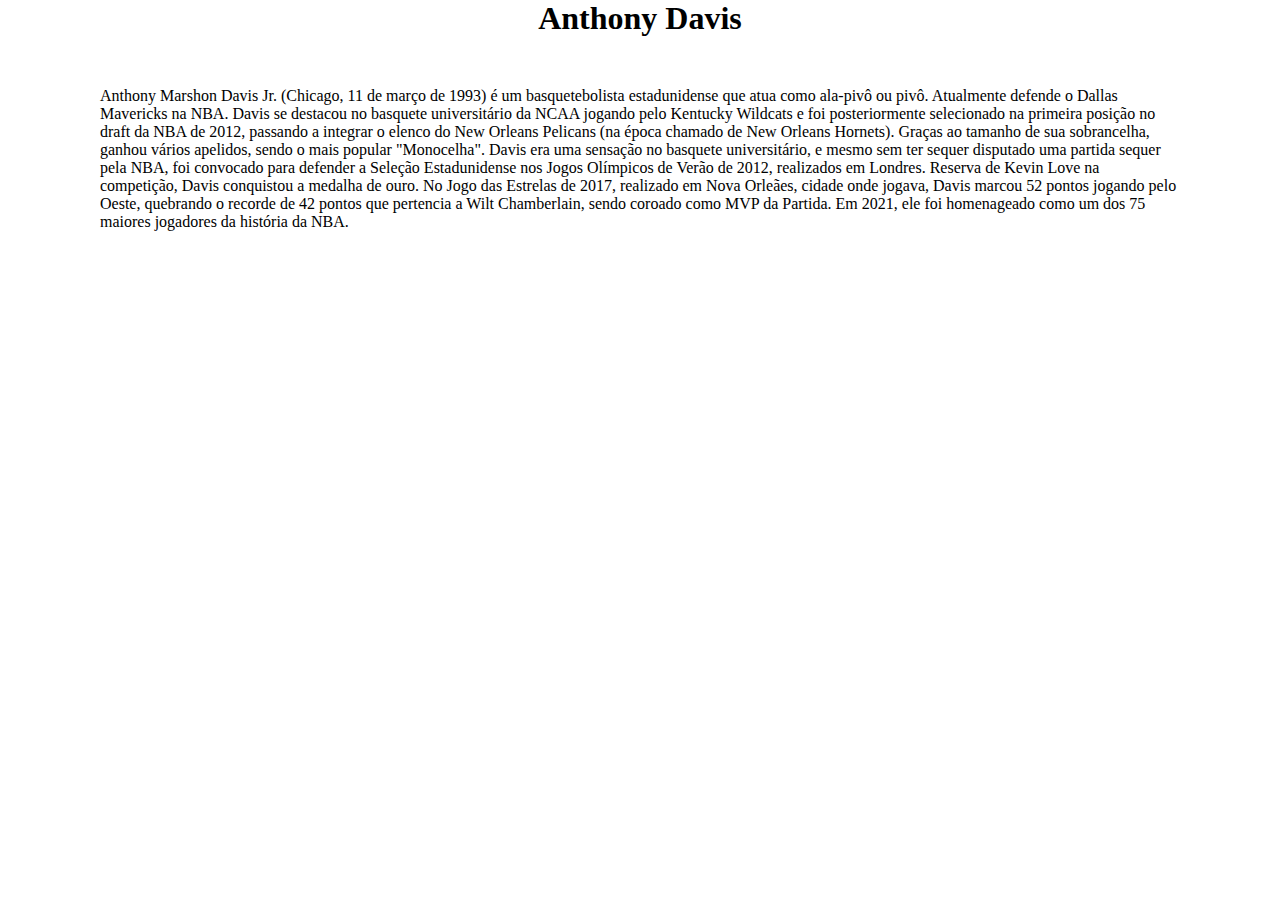
==== davis.html @ f38a012b "14/02/2025" ====
<!DOCTYPE html>
<html lang="en">
<head>
    <meta charset="UTF-8">
    <meta name="viewport" content="width=device-width, initial-scale=1.0">
    <link rel="stylesheet" href="/styles/index.css">
    <title>Document</title>
</head>
<body>
    <h1>Anthony Davis
    </h1>
    <p>Anthony Marshon Davis Jr. (Chicago, 11 de março de 1993) é um basquetebolista estadunidense que atua como ala-pivô ou pivô. Atualmente defende o Dallas Mavericks na NBA. Davis se destacou no basquete universitário da NCAA jogando pelo Kentucky Wildcats e foi posteriormente selecionado na primeira posição no draft da NBA de 2012, passando a integrar o elenco do New Orleans Pelicans (na época chamado de New Orleans Hornets). Graças ao tamanho de sua sobrancelha, ganhou vários apelidos, sendo o mais popular "Monocelha".

        Davis era uma sensação no basquete universitário, e mesmo sem ter sequer disputado uma partida sequer pela NBA, foi convocado para defender a Seleção Estadunidense nos Jogos Olímpicos de Verão de 2012, realizados em Londres. Reserva de Kevin Love na competição, Davis conquistou a medalha de ouro.
        
        No Jogo das Estrelas de 2017, realizado em Nova Orleães, cidade onde jogava, Davis marcou 52 pontos jogando pelo Oeste, quebrando o recorde de 42 pontos que pertencia a Wilt Chamberlain, sendo coroado como MVP da Partida.
        
        Em 2021, ele foi homenageado como um dos 75 maiores jogadores da história da NBA.</p>
        <img src="https://img.redbull.com/images/q_auto,f_auto/redbullcom/2019/09/06/497a6e28-41d5-49d6-8da1-25080b274526/anthony-davis" alt="">
</body>
</html>
---- styles/index.css ----
* {
    padding: 0;
    margin: 0;
    box-sizing: border-box;
}

img {
    width: 500px;
}
body{
    display: flex;
    flex-direction: column;
    align-items: center;
    gap: 50px;
    padding-inline: 100px;
}

section {
    display: flex;
    align-items: center;
    justify-content: center;
    gap: 20px;
    padding-bottom: 80px;
}
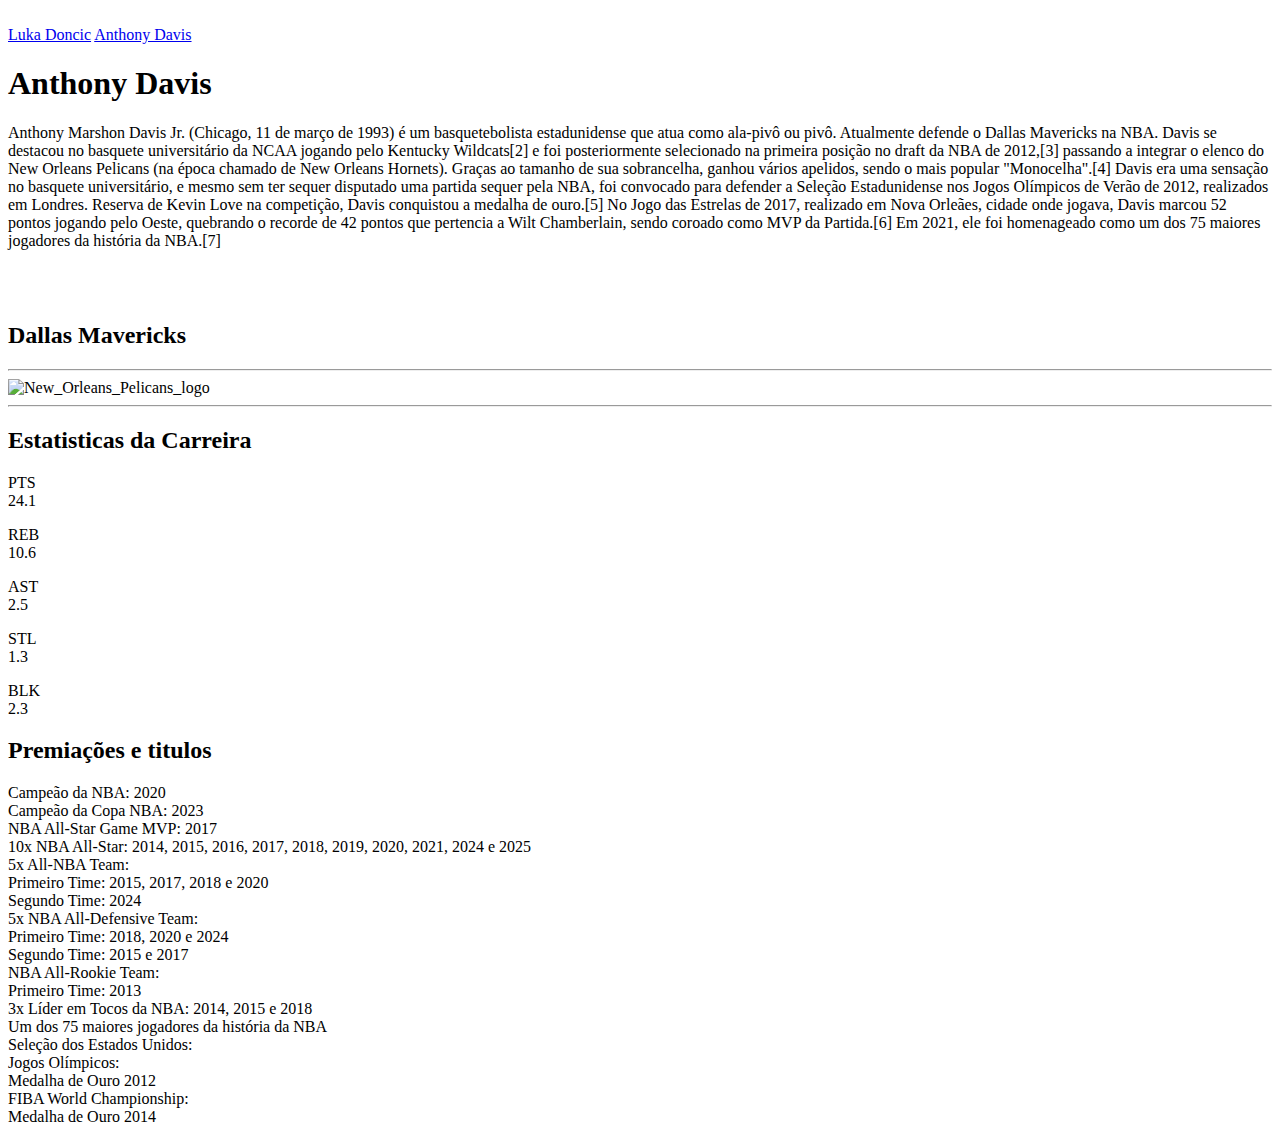
==== commit a749011e: "feat: almost finish" ====
--- a/davis.html
+++ b/davis.html
@@ -1,21 +1,106 @@
 <!DOCTYPE html>
 <html lang="en">
+
 <head>
     <meta charset="UTF-8">
     <meta name="viewport" content="width=device-width, initial-scale=1.0">
-    <link rel="stylesheet" href="/styles/index.css">
-    <title>Document</title>
+    <script src="https://unpkg.com/@tailwindcss/browser@4"></script>
+    <title>Anthony Davis</title>
 </head>
-<body>
-    <h1>Anthony Davis
-    </h1>
-    <p>Anthony Marshon Davis Jr. (Chicago, 11 de março de 1993) é um basquetebolista estadunidense que atua como ala-pivô ou pivô. Atualmente defende o Dallas Mavericks na NBA. Davis se destacou no basquete universitário da NCAA jogando pelo Kentucky Wildcats e foi posteriormente selecionado na primeira posição no draft da NBA de 2012, passando a integrar o elenco do New Orleans Pelicans (na época chamado de New Orleans Hornets). Graças ao tamanho de sua sobrancelha, ganhou vários apelidos, sendo o mais popular "Monocelha".
 
-        Davis era uma sensação no basquete universitário, e mesmo sem ter sequer disputado uma partida sequer pela NBA, foi convocado para defender a Seleção Estadunidense nos Jogos Olímpicos de Verão de 2012, realizados em Londres. Reserva de Kevin Love na competição, Davis conquistou a medalha de ouro.
-        
-        No Jogo das Estrelas de 2017, realizado em Nova Orleães, cidade onde jogava, Davis marcou 52 pontos jogando pelo Oeste, quebrando o recorde de 42 pontos que pertencia a Wilt Chamberlain, sendo coroado como MVP da Partida.
-        
-        Em 2021, ele foi homenageado como um dos 75 maiores jogadores da história da NBA.</p>
-        <img src="https://img.redbull.com/images/q_auto,f_auto/redbullcom/2019/09/06/497a6e28-41d5-49d6-8da1-25080b274526/anthony-davis" alt="">
+<body class="text-white">
+    <header class="bg-gray-800 p-8 flex items-center gap-50 w-full">
+        <a href="/">
+            <img src="https://logodownload.org/wp-content/uploads/2016/11/nba-logo-11.png" class="w-[80px]" alt="">
+        </a>
+
+        <nav class="flex gap-10 text-white">
+            <a href="doncic.html">Luka Doncic</a>
+            <a href="davis.html">Anthony Davis</a>
+        </nav>
+    </header>
+
+
+    <main class="px-20 py-10 flex gap-10 bg-linear-to-r from-[#1061ac] to-[#c4ced4]">
+
+        <div class="w-[600px] flex flex-col items-center gap-15">
+            <h1 class="text-7xl">Anthony Davis</h1>
+            <p>
+                Anthony Marshon Davis Jr. (Chicago, 11 de março de 1993) é um basquetebolista estadunidense que atua
+                como ala-pivô ou pivô. Atualmente defende o Dallas Mavericks na NBA. Davis se destacou no basquete
+                universitário da NCAA jogando pelo Kentucky Wildcats[2] e foi posteriormente selecionado na primeira
+                posição no draft da NBA de 2012,[3] passando a integrar o elenco do New Orleans Pelicans (na época
+                chamado de New Orleans Hornets). Graças ao tamanho de sua sobrancelha, ganhou vários apelidos, sendo o
+                mais popular "Monocelha".[4]
+
+                Davis era uma sensação no basquete universitário, e mesmo sem ter sequer disputado uma partida sequer
+                pela NBA, foi convocado para defender a Seleção Estadunidense nos Jogos Olímpicos de Verão de 2012,
+                realizados em Londres. Reserva de Kevin Love na competição, Davis conquistou a medalha de ouro.[5]
+
+                No Jogo das Estrelas de 2017, realizado em Nova Orleães, cidade onde jogava, Davis marcou 52 pontos
+                jogando pelo Oeste, quebrando o recorde de 42 pontos que pertencia a Wilt Chamberlain, sendo coroado
+                como MVP da Partida.[6]
+
+                Em 2021, ele foi homenageado como um dos 75 maiores jogadores da história da NBA.[7]
+
+            </p>
+
+            <img src="https://upload.wikimedia.org/wikipedia/commons/thumb/3/36/Anthony_Davis_pre-game_%28cropped%29.jpg/220px-Anthony_Davis_pre-game_%28cropped%29.jpg"
+                alt="">
+        </div>
+
+        <div class="flex flex-col items-center">
+
+            <img class="w-[200px]"
+                src="https://media0.giphy.com/media/l1J9J1ViuXzPHQTpC/giphy.gif?cid=6c09b9520fmssh3lmd7ckaq1lrrl6t4l36jv9lq3qxe3s0cz&ep=v1_stickers_search&rid=giphy.gif&ct=s"
+                alt="">
+            <h2 class="text-3xl">Dallas Mavericks</h2>
+
+            <hr>
+            <div class="flex gap-10">
+                <img class="w-[50px]"
+                    src="https://cdn.freebiesupply.com/logos/large/2x/pelicans-logo-transparent.png" alt="New_Orleans_Pelicans_logo">
+                <img class="w-[50px]"
+                    src="https://upload.wikimedia.org/wikipedia/commons/thumb/3/3c/Los_Angeles_Lakers_logo.svg/2560px-Los_Angeles_Lakers_logo.svg.png"
+                    alt="">
+                <img class="w-[50px]"
+                    src="https://encrypted-tbn0.gstatic.com/images?q=tbn:ANd9GcSY_1lFl6MPO0icz9CJc0HZf5fGarCEBdLfHw&s"
+                    alt="">
+            </div>
+            <hr>
+            <h2 class="text-2xl">Estatisticas da Carreira</h2>
+            <div class="flex gap-3">
+                <p>PTS <br> 24.1</p>
+                <p>REB <br> 10.6</p>
+                <p>AST <br> 2.5</p>
+                <p>STL <br> 1.3</p>
+                <p>BLK <br> 2.3</p>
+            </div>
+
+            <h2 class="text-2xl">Premiações e titulos</h2>
+            <p>
+                Campeão da NBA: 2020 <br>
+                Campeão da Copa NBA: 2023<br>
+                NBA All-Star Game MVP: 2017 <br>
+                10x NBA All-Star: 2014, 2015, 2016, 2017, 2018, 2019, 2020, 2021, 2024 e 2025 <br>
+                5x All-NBA Team: <br>
+                Primeiro Time: 2015, 2017, 2018 e 2020 <br>
+                Segundo Time: 2024 <br>
+                5x NBA All-Defensive Team: <br>
+                Primeiro Time: 2018, 2020 e 2024 <br>
+                Segundo Time: 2015 e 2017 <br>
+                NBA All-Rookie Team: <br>
+                Primeiro Time: 2013 <br>
+                3x Líder em Tocos da NBA: 2014, 2015 e 2018 <br>
+                Um dos 75 maiores jogadores da história da NBA <br>
+                Seleção dos Estados Unidos: <br>
+                Jogos Olímpicos: <br>
+                 Medalha de Ouro 2012 <br>
+                FIBA World Championship: <br>
+                 Medalha de Ouro 2014 <br>
+            </p>
+        </div>
+    </main>
 </body>
+
 </html>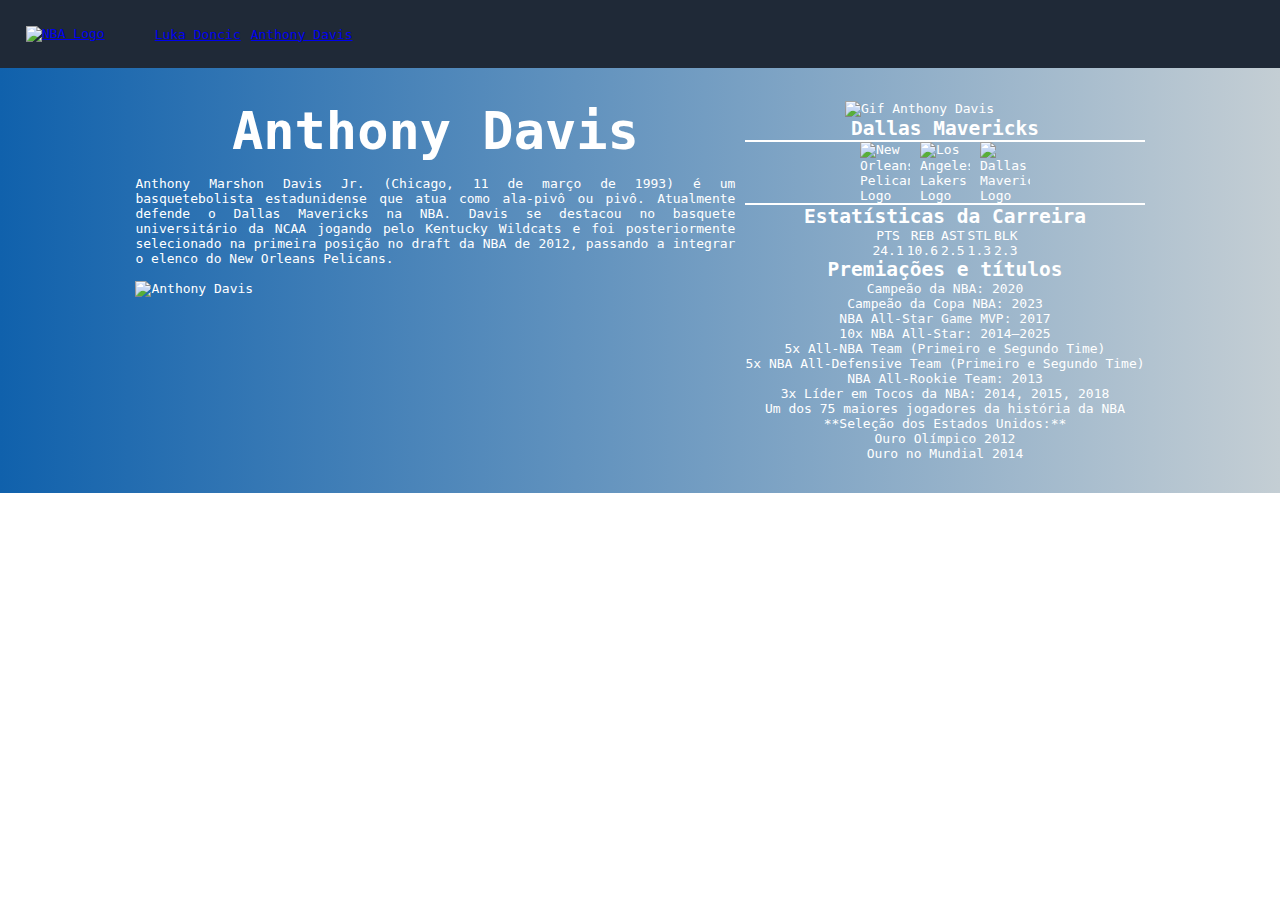
==== commit 69b93d79: "11/03/2025 20:43" ====
--- a/davis.html
+++ b/davis.html
@@ -4,72 +4,52 @@
 <head>
     <meta charset="UTF-8">
     <meta name="viewport" content="width=device-width, initial-scale=1.0">
-    <script src="https://unpkg.com/@tailwindcss/browser@4"></script>
+    <link rel="stylesheet" href="styles/davis.css">
     <title>Anthony Davis</title>
 </head>
 
-<body class="text-white">
-    <header class="bg-gray-800 p-8 flex items-center gap-50 w-full">
+<body>
+    <header>
         <a href="/">
-            <img src="https://logodownload.org/wp-content/uploads/2016/11/nba-logo-11.png" class="w-[80px]" alt="">
+            <img src="https://logodownload.org/wp-content/uploads/2016/11/nba-logo-11.png" alt="NBA Logo">
         </a>
 
-        <nav class="flex gap-10 text-white">
+        <nav>
             <a href="doncic.html">Luka Doncic</a>
             <a href="davis.html">Anthony Davis</a>
         </nav>
     </header>
 
-
-    <main class="px-20 py-10 flex gap-10 bg-linear-to-r from-[#1061ac] to-[#c4ced4]">
-
-        <div class="w-[600px] flex flex-col items-center gap-15">
-            <h1 class="text-7xl">Anthony Davis</h1>
+    <main>
+        <div class="container">
+            <h1>Anthony Davis</h1>
             <p>
                 Anthony Marshon Davis Jr. (Chicago, 11 de março de 1993) é um basquetebolista estadunidense que atua
                 como ala-pivô ou pivô. Atualmente defende o Dallas Mavericks na NBA. Davis se destacou no basquete
-                universitário da NCAA jogando pelo Kentucky Wildcats[2] e foi posteriormente selecionado na primeira
-                posição no draft da NBA de 2012,[3] passando a integrar o elenco do New Orleans Pelicans (na época
-                chamado de New Orleans Hornets). Graças ao tamanho de sua sobrancelha, ganhou vários apelidos, sendo o
-                mais popular "Monocelha".[4]
-
-                Davis era uma sensação no basquete universitário, e mesmo sem ter sequer disputado uma partida sequer
-                pela NBA, foi convocado para defender a Seleção Estadunidense nos Jogos Olímpicos de Verão de 2012,
-                realizados em Londres. Reserva de Kevin Love na competição, Davis conquistou a medalha de ouro.[5]
-
-                No Jogo das Estrelas de 2017, realizado em Nova Orleães, cidade onde jogava, Davis marcou 52 pontos
-                jogando pelo Oeste, quebrando o recorde de 42 pontos que pertencia a Wilt Chamberlain, sendo coroado
-                como MVP da Partida.[6]
-
-                Em 2021, ele foi homenageado como um dos 75 maiores jogadores da história da NBA.[7]
-
+                universitário da NCAA jogando pelo Kentucky Wildcats e foi posteriormente selecionado na primeira
+                posição no draft da NBA de 2012, passando a integrar o elenco do New Orleans Pelicans.
             </p>
-
             <img src="https://upload.wikimedia.org/wikipedia/commons/thumb/3/36/Anthony_Davis_pre-game_%28cropped%29.jpg/220px-Anthony_Davis_pre-game_%28cropped%29.jpg"
-                alt="">
+                alt="Anthony Davis">
         </div>
 
-        <div class="flex flex-col items-center">
-
-            <img class="w-[200px]"
-                src="https://media0.giphy.com/media/l1J9J1ViuXzPHQTpC/giphy.gif?cid=6c09b9520fmssh3lmd7ckaq1lrrl6t4l36jv9lq3qxe3s0cz&ep=v1_stickers_search&rid=giphy.gif&ct=s"
-                alt="">
-            <h2 class="text-3xl">Dallas Mavericks</h2>
+        <div class="sidebar">
+            <img src="https://media0.giphy.com/media/l1J9J1ViuXzPHQTpC/giphy.gif?cid=6c09b9520fmssh3lmd7ckaq1lrrl6t4l36jv9lq3qxe3s0cz&ep=v1_stickers_search&rid=giphy.gif&ct=s"
+                alt="Gif Anthony Davis">
+            <h2>Dallas Mavericks</h2>
 
             <hr>
-            <div class="flex gap-10">
-                <img class="w-[50px]"
-                    src="https://cdn.freebiesupply.com/logos/large/2x/pelicans-logo-transparent.png" alt="New_Orleans_Pelicans_logo">
-                <img class="w-[50px]"
-                    src="https://upload.wikimedia.org/wikipedia/commons/thumb/3/3c/Los_Angeles_Lakers_logo.svg/2560px-Los_Angeles_Lakers_logo.svg.png"
-                    alt="">
-                <img class="w-[50px]"
-                    src="https://encrypted-tbn0.gstatic.com/images?q=tbn:ANd9GcSY_1lFl6MPO0icz9CJc0HZf5fGarCEBdLfHw&s"
-                    alt="">
+            <div class="logos">
+                <img src="https://cdn.freebiesupply.com/logos/large/2x/pelicans-logo-transparent.png" alt="New Orleans Pelicans Logo">
+                <img src="https://upload.wikimedia.org/wikipedia/commons/thumb/3/3c/Los_Angeles_Lakers_logo.svg/2560px-Los_Angeles_Lakers_logo.svg.png"
+                    alt="Los Angeles Lakers Logo">
+                <img src="https://encrypted-tbn0.gstatic.com/images?q=tbn:ANd9GcSY_1lFl6MPO0icz9CJc0HZf5fGarCEBdLfHw&s"
+                    alt="Dallas Mavericks Logo">
             </div>
             <hr>
-            <h2 class="text-2xl">Estatisticas da Carreira</h2>
-            <div class="flex gap-3">
+
+            <h2>Estatísticas da Carreira</h2>
+            <div class="stats">
                 <p>PTS <br> 24.1</p>
                 <p>REB <br> 10.6</p>
                 <p>AST <br> 2.5</p>
@@ -77,30 +57,23 @@
                 <p>BLK <br> 2.3</p>
             </div>
 
-            <h2 class="text-2xl">Premiações e titulos</h2>
-            <p>
+            <h2>Premiações e títulos</h2>
+            <p class="awards">
                 Campeão da NBA: 2020 <br>
-                Campeão da Copa NBA: 2023<br>
+                Campeão da Copa NBA: 2023 <br>
                 NBA All-Star Game MVP: 2017 <br>
-                10x NBA All-Star: 2014, 2015, 2016, 2017, 2018, 2019, 2020, 2021, 2024 e 2025 <br>
-                5x All-NBA Team: <br>
-                Primeiro Time: 2015, 2017, 2018 e 2020 <br>
-                Segundo Time: 2024 <br>
-                5x NBA All-Defensive Team: <br>
-                Primeiro Time: 2018, 2020 e 2024 <br>
-                Segundo Time: 2015 e 2017 <br>
-                NBA All-Rookie Team: <br>
-                Primeiro Time: 2013 <br>
-                3x Líder em Tocos da NBA: 2014, 2015 e 2018 <br>
+                10x NBA All-Star: 2014–2025 <br>
+                5x All-NBA Team (Primeiro e Segundo Time) <br>
+                5x NBA All-Defensive Team (Primeiro e Segundo Time) <br>
+                NBA All-Rookie Team: 2013 <br>
+                3x Líder em Tocos da NBA: 2014, 2015, 2018 <br>
                 Um dos 75 maiores jogadores da história da NBA <br>
-                Seleção dos Estados Unidos: <br>
-                Jogos Olímpicos: <br>
-                 Medalha de Ouro 2012 <br>
-                FIBA World Championship: <br>
-                 Medalha de Ouro 2014 <br>
+                **Seleção dos Estados Unidos:** <br>
+                Ouro Olímpico 2012 <br>
+                Ouro no Mundial 2014 <br>
             </p>
         </div>
     </main>
 </body>
 
-</html>+</html>
--- a/styles/davis.css
+++ b/styles/davis.css
@@ -0,0 +1,95 @@
+@import url("/styles/index.css");
+
+
+body {
+    color: white;
+    margin: 0;
+    padding: 0;
+    box-sizing: border-box;
+}
+
+header {
+    background-color: #1f2937;
+    padding: 2rem;
+    display: flex;
+    align-items: center;
+    gap: 50px;
+    width: 100%;
+}
+
+header a img {
+    width: 80px;
+}
+
+nav {
+    display: flex;
+    gap: 10px;
+    color: white;
+}
+
+main {
+    padding: 2.5rem 5rem;
+    display: flex;
+    justify-content: center;
+    gap: 10px;
+    background: linear-gradient(to right, #1061ac, #c4ced4);
+}
+
+.container {
+    width: 600px;
+    display: flex;
+    flex-direction: column;
+    align-items: center;
+    gap: 15px;
+}
+
+.container h1 {
+    font-size: 4rem;
+}
+
+.container p {
+    text-align: justify;
+}
+
+.container img {
+    width: 100%;
+}
+
+.sidebar {
+    display: flex;
+    flex-direction: column;
+    align-items: center;
+}
+
+.sidebar img {
+    width: 200px;
+}
+
+.sidebar hr {
+    width: 100%;
+    border: 1px solid white;
+}
+
+.sidebar .logos {
+    display: flex;
+    gap: 10px;
+}
+
+.sidebar .logos img {
+    width: 50px;
+}
+
+.sidebar .stats {
+    display: flex;
+    gap: 3px;
+    text-align: center;
+}
+
+.sidebar h2 {
+    font-size: 1.5rem;
+    text-align: center;
+}
+
+.sidebar .awards {
+    text-align: center;
+}
